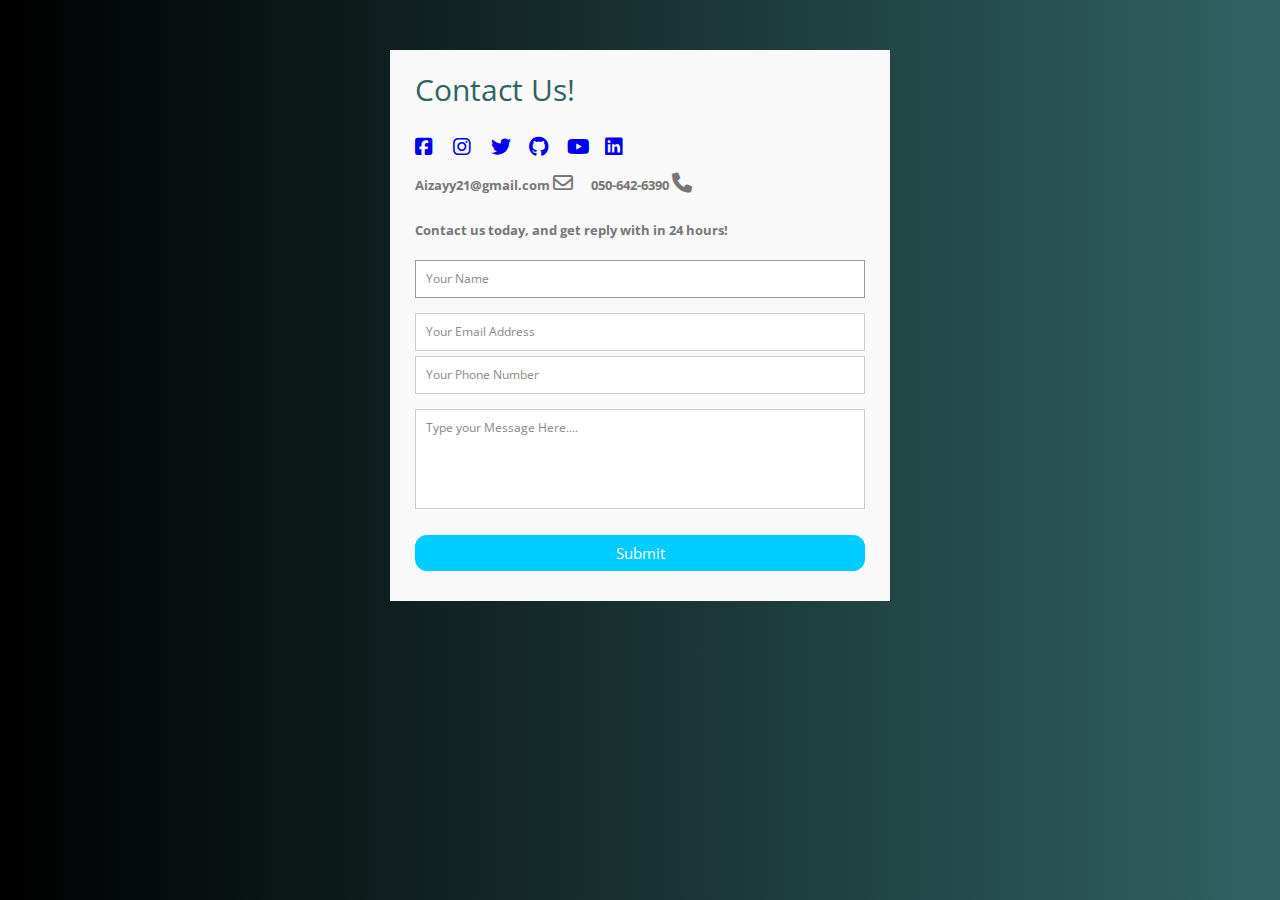
==== contact.html @ 9b135616 "Commit to Main" ====
<!DOCTYPE html>
<html lang="en">
<head>
    <meta charset="UTF-8">
    <meta http-equiv="X-UA-Compatible" content="IE=edge">
    <meta name="viewport" content="width=device-width, initial-scale=1.0">
    <title>Document</title>
    <link rel="stylesheet" href="contact.css">
<!--Cdn Awesome Font Library-->
<link rel="stylesheet" href="https://cdnjs.cloudflare.com/ajax/libs/font-awesome/6.4.0/css/all.min.css">

</head>
<body>

    <div class="container">  
        <form id="contact-form" action="">
            
          <h3>Contact Us!</h3>
          <br>
          <a href="https://www.facebook.com/misshaizah/"><i class="fa-brands fa-square-facebook"></i></a>
          <a href="https://www.instagram.com/its_aizah/"><i class="fa-brands fa-instagram"></i></a>
          <a href="https://twitter.com/msaizah21"><i class="fa-brands fa-twitter"></i></i></a>
          <a href="https://github.com/msaizah21"><i class="fa-brands fa-github"></i></a>
          <a href="https://www.youtube.com/channel/UCKARpPRcMh0TLgyFnQwOYcg"><i class="fa-brands fa-youtube"></i></a>
          <a href="https://www.linkedin.com/in/miss-aizah-a49b26229/"><i class="fa-brands fa-linkedin"></i></a>
          <h4> Aizayy21@gmail.com <i class="fa-regular fa-envelope"></i> 050-642-6390 <i class="fa-sharp fa-solid fa-phone"></i></h4> 


          <h4>Contact us today, and get reply with in 24 hours!</h4>
          <fieldset>


            <form id="contact-form"  name="contact-form">
                
            <input id="name" placeholder="Your Name" name="name" type="text" tabindex="1" required autofocus>
          </fieldset>



          <input id="email" placeholder="Your Email Address" name="email" type="email" tabindex="2" required>
          </fieldset>
          <fieldset>


            <input id="phone" placeholder="Your Phone Number" type="tel" name="phone" tabindex="3" required>
          </fieldset>

          <fieldset>
            <textarea id="message" placeholder="Type your Message Here...." name="message"  tabindex="5" required></textarea>
          </fieldset>

        </fieldset>

        <button id="submit" type="submit" name="submit" data-submit="...Sending">Submit</button>
        
        </fieldset>
        
        </div>
        </form>

      </div>



      <script>
		const scriptURL = 'https://script.google.com/macros/s/AKfycbwZLIAfQBoxxHDz2ujCzrAx-HGg1fsQaatf0CvFzCTHLQj4tPEkUVM_UcRLMFagNge6/exec'
			const form = document.forms['contact-form']
		  
			form.addEventListener('submit', e => {
			  e.preventDefault()
			  fetch(scriptURL, { method: 'POST', body: new FormData(form)})
				.then(response => alert("Thank you! your form is submitted successfully." ))
				.then(() => {  window.location.reload(); })
				.catch(error => console.error('Error!', error.message))
			})
      </script>
    
</body>
</html>
---- contact.css ----
@import url(https://fonts.googleapis.com/css?family=Open+Sans:400italic,400,300,600);

* {
	margin:0;
	padding:0;
	box-sizing:border-box;
	-webkit-box-sizing:border-box;
	-moz-box-sizing:border-box;
	-webkit-font-smoothing:antialiased;
	-moz-font-smoothing:antialiased;
	-o-font-smoothing:antialiased;
	text-rendering:optimizeLegibility;
}

body {
	font-family:"Open Sans", Helvetica, Arial, sans-serif;
	font-weight:300;
	font-size: 12px;
	line-height:30px;
	color:#777;
	background-color: black; /* For browsers that do not support gradients */
    background-image: linear-gradient(to right, rgba(255,0,0,0), rgb(49, 99, 100));
}

.container {
	max-width:500px;
	width:100%;
	margin:0 auto;
	position:relative;
}

#contact-form input[type="text"], #contact-form input[type="email"], #contact-form input[type="tel"], #contact-form input[type="url"], #contact-form textarea, #contact-form button[type="submit"] { font:400 12px/16px "Open Sans", Helvetica, Arial, sans-serif; }

#contact-form {
	background:#F9F9F9;
	padding:25px;
	margin:50px 0;
}

#contact-form h3 {
	color: rgb(49, 99, 100);
	display: block;
	font-size: 30px;
	font-weight: 400;
}

#contact-form h4 {
	margin:5px 0 15px;
	display:block;
	font-size:13px;
}

fieldset {
	border: medium none !important;
	margin: 0 0 10px;
	min-width: 100%;
	padding: 0;
	width: 100%;
}

#contact-form input[type="text"], #contact-form input[type="email"], #contact-form input[type="tel"], #contact-form input[type="url"], #contact-form textarea {
	width:100%;
	border:1px solid #CCC;
	background:#FFF;
	margin:0 0 5px;
	padding:10px;
}

#contact-form input[type="text"]:hover, #contact-form input[type="email"]:hover, #contact-form input[type="tel"]:hover, #contact-form input[type="url"]:hover, #contact-form textarea:hover {
	-webkit-transition:border-color 0.3s ease-in-out;
	-moz-transition:border-color 0.3s ease-in-out;
	transition:border-color 0.3s ease-in-out;
	border:1px solid #AAA;
}

#contact-form textarea {
	height:100px;
	max-width:100%;
  resize:none;
}

#contact-form button[type="submit"] {
	cursor:pointer;
	width:100%;
	border:none;
	background:#0CF;
	color:#FFF;
	margin:0 0 5px;
	padding:10px;
	font-size:15px;
    border-radius: 12px;
}

#contact-form button[type="submit"]:hover {
	background:rgb(49, 99, 100);
	-webkit-transition:background 0.3s ease-in-out;
	-moz-transition:background 0.3s ease-in-out;
	transition:background-color 0.3s ease-in-out;
}

#ccontact-form button[type="submit"]:active { box-shadow:inset 0 1px 3px rgba(0, 0, 0, 0.5); }

#contact-form input:focus, #contact-form textarea:focus {
	outline:0;
	border:1px solid #999;
}
::-webkit-input-placeholder {
 color:#888;
}
:-moz-placeholder {
 color:#888;
}
::-moz-placeholder {
 color:#888;
}
:-ms-input-placeholder {
 color:#888;
}



.container i { font-size: 20px;
width: 35px;
transition: 5s;}

.container i:hover { color: #888;}
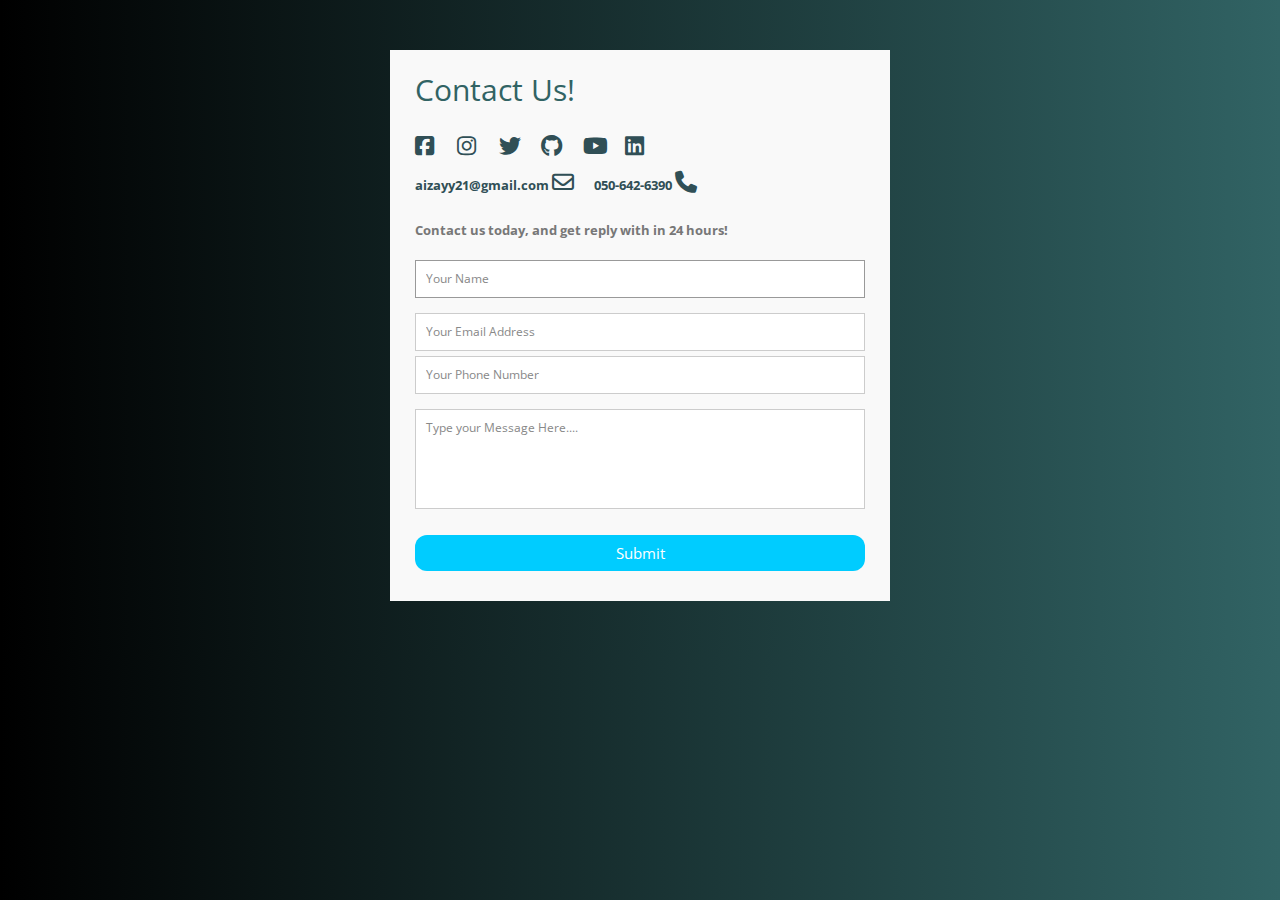
==== commit 3f6f9e93: "Commit to Main" ====
--- a/contact.html
+++ b/contact.html
@@ -23,8 +23,18 @@
           <a href="https://github.com/msaizah21"><i class="fa-brands fa-github"></i></a>
           <a href="https://www.youtube.com/channel/UCKARpPRcMh0TLgyFnQwOYcg"><i class="fa-brands fa-youtube"></i></a>
           <a href="https://www.linkedin.com/in/miss-aizah-a49b26229/"><i class="fa-brands fa-linkedin"></i></a>
-          <h4> Aizayy21@gmail.com <i class="fa-regular fa-envelope"></i> 050-642-6390 <i class="fa-sharp fa-solid fa-phone"></i></h4> 
-
+          <h4>
+            <a href="mailto:aizayy21@gmail.com">
+                aizayy21@gmail.com
+                <i class="fa-regular fa-envelope"></i>
+            </a>
+            
+            <a href="tel:050-642-6390">
+                050-642-6390
+                <i class="fa-sharp fa-solid fa-phone"></i>
+            </a>
+        </h4>
+        
 
           <h4>Contact us today, and get reply with in 24 hours!</h4>
           <fieldset>
--- a/contact.css
+++ b/contact.css
@@ -118,9 +118,18 @@
 }
 
 
+ /* Decoration for tag and a hover*/ 
+  a {
+    text-decoration: none;
+    color: rgb(48, 79, 86);
+}
 
-.container i { font-size: 20px;
-width: 35px;
-transition: 5s;}
+a:hover {
+    color: rgb(23, 44, 120);
+}
+/* container tag the main tag*/
+.container i { font-size: 22px;
+width: 39px;
+transition: 1s;}
 
-.container i:hover { color: #888;}+.container i:hover { color: rgb(23, 44, 120);}